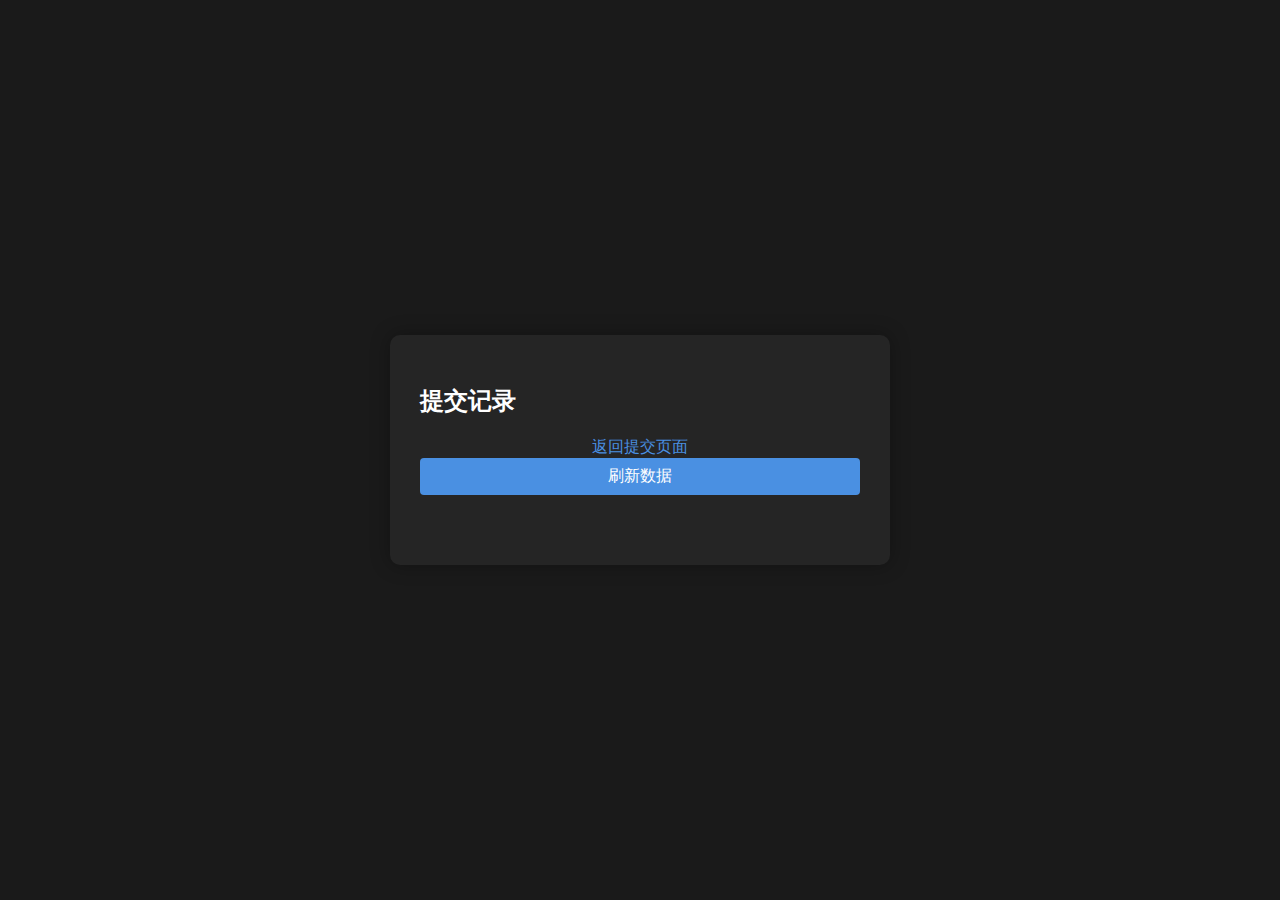
==== frontend/records.html @ f092c17e "能正常运行，未添加上传照片的功能，docker也暂时没有" ====
<!DOCTYPE html>
<html lang="zh">
<head>
    <meta charset="UTF-8">
    <meta name="viewport" content="width=device-width, initial-scale=1.0">
    <title>提交记录</title>
    <link rel="stylesheet" href="css/style.css">
    <style>
        .records-container {
            background-color: #252525;
            padding: 30px;
            border-radius: 10px;
            box-shadow: 0 0 20px rgba(0,0,0,0.3);
            margin: 20px auto;
            max-width: 1000px;
        }

        .record-table {
            width: 100%;
            border-collapse: collapse;
            margin-top: 20px;
            color: var(--text-color);
        }

        .record-table th,
        .record-table td {
            padding: 12px;
            text-align: left;
            border-bottom: 1px solid #404040;
        }

        .record-table th {
            background-color: var(--input-bg);
            font-weight: bold;
        }

        .record-table tr:hover {
            background-color: #333;
        }

        .nav-links {
            margin-bottom: 20px;
            text-align: center;
        }

        .nav-links a {
            color: var(--accent-color);
            text-decoration: none;
            margin: 0 10px;
        }

        .nav-links a:hover {
            text-decoration: underline;
        }

        .no-records {
            text-align: center;
            padding: 20px;
            color: #888;
        }

        .refresh-btn {
            background-color: var(--accent-color);
            color: white;
            border: none;
            padding: 8px 16px;
            border-radius: 4px;
            cursor: pointer;
            margin-bottom: 20px;
        }

        .refresh-btn:hover {
            background-color: #357abd;
        }
    </style>
</head>
<body>
    <div class="container">
        <div class="records-container">
            <h2>提交记录</h2>
            <div class="nav-links">
                <a href="index.html">返回提交页面</a>
                <button class="refresh-btn" onclick="loadRecords()">刷新数据</button>
            </div>
            <div id="recordsTable"></div>
        </div>
    </div>
    <script src="js/records.js"></script>
</body>
</html>
---- frontend/css/style.css ----
:root {
    --bg-color: #1a1a1a;
    --text-color: #ffffff;
    --input-bg: #2d2d2d;
    --accent-color: #4a90e2;
}

body {
    background-color: var(--bg-color);
    color: var(--text-color);
    font-family: 'Arial', sans-serif;
    margin: 0;
    padding: 0;
    min-height: 100vh;
    display: flex;
    justify-content: center;
    align-items: center;
}

.container {
    width: 100%;
    max-width: 500px;
    padding: 20px;
}

.form-container {
    background-color: #252525;
    padding: 30px;
    border-radius: 10px;
    box-shadow: 0 0 20px rgba(0,0,0,0.3);
}

.form-group {
    margin-bottom: 20px;
}

input, textarea {
    width: 100%;
    padding: 12px;
    background-color: var(--input-bg);
    border: 1px solid #404040;
    border-radius: 5px;
    color: var(--text-color);
    font-size: 16px;
}

button {
    width: 100%;
    padding: 12px;
    background-color: var(--accent-color);
    color: white;
    border: none;
    border-radius: 5px;
    cursor: pointer;
    font-size: 16px;
    transition: background-color 0.3s;
}

button:hover {
    background-color: #357abd;
}
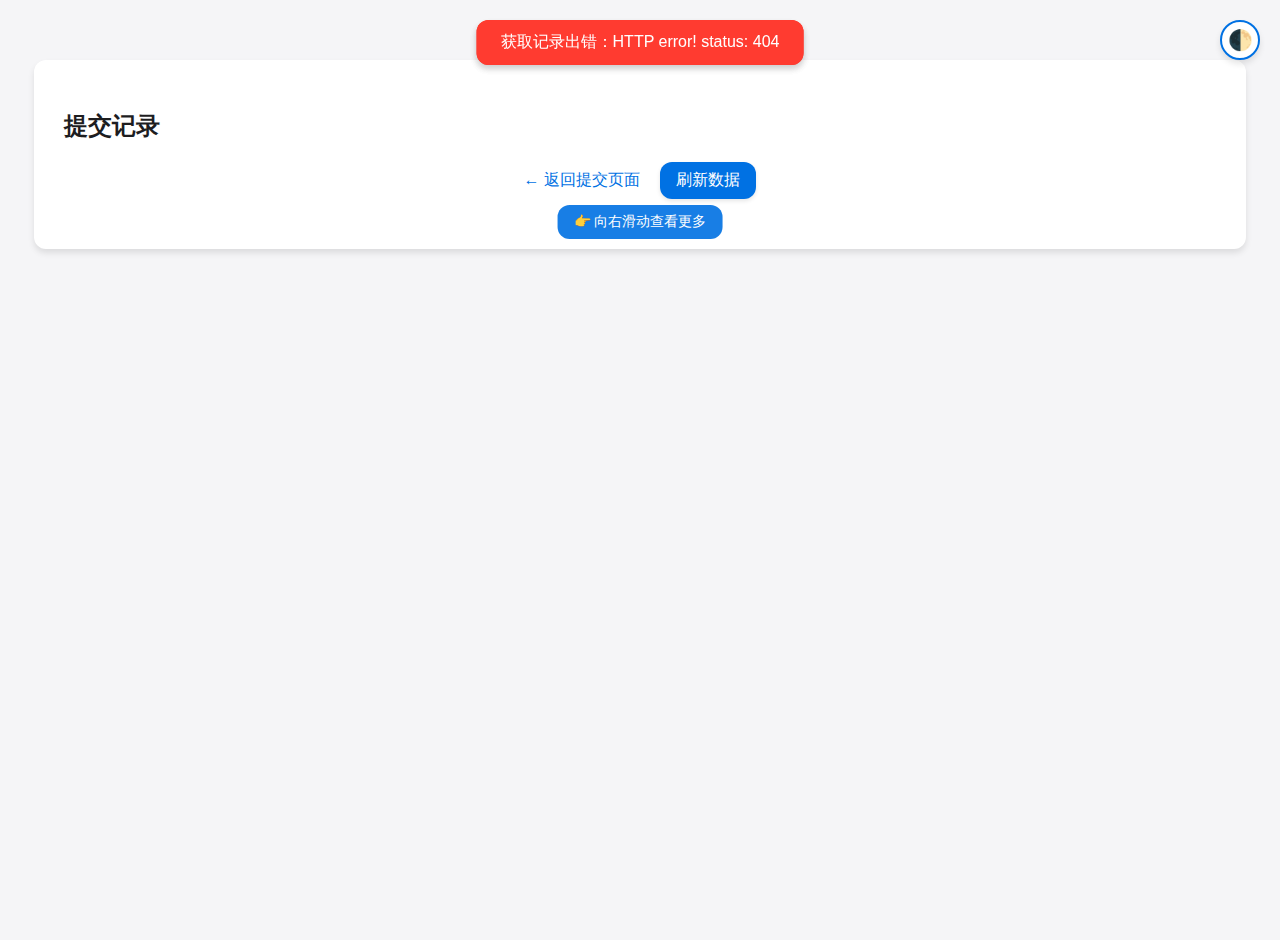
==== commit 0a2a8d18: "v2.0 优化前端交互方式，适配手机与电脑端，新增白天/夜晚模式，优化整体UI" ====
--- a/frontend/records.html
+++ b/frontend/records.html
@@ -5,86 +5,22 @@
     <meta name="viewport" content="width=device-width, initial-scale=1.0">
     <title>提交记录</title>
     <link rel="stylesheet" href="css/style.css">
-    <style>
-        .records-container {
-            background-color: #252525;
-            padding: 30px;
-            border-radius: 10px;
-            box-shadow: 0 0 20px rgba(0,0,0,0.3);
-            margin: 20px auto;
-            max-width: 1000px;
-        }
-
-        .record-table {
-            width: 100%;
-            border-collapse: collapse;
-            margin-top: 20px;
-            color: var(--text-color);
-        }
-
-        .record-table th,
-        .record-table td {
-            padding: 12px;
-            text-align: left;
-            border-bottom: 1px solid #404040;
-        }
-
-        .record-table th {
-            background-color: var(--input-bg);
-            font-weight: bold;
-        }
-
-        .record-table tr:hover {
-            background-color: #333;
-        }
-
-        .nav-links {
-            margin-bottom: 20px;
-            text-align: center;
-        }
-
-        .nav-links a {
-            color: var(--accent-color);
-            text-decoration: none;
-            margin: 0 10px;
-        }
-
-        .nav-links a:hover {
-            text-decoration: underline;
-        }
-
-        .no-records {
-            text-align: center;
-            padding: 20px;
-            color: #888;
-        }
-
-        .refresh-btn {
-            background-color: var(--accent-color);
-            color: white;
-            border: none;
-            padding: 8px 16px;
-            border-radius: 4px;
-            cursor: pointer;
-            margin-bottom: 20px;
-        }
-
-        .refresh-btn:hover {
-            background-color: #357abd;
-        }
-    </style>
 </head>
 <body>
+    <button class="theme-toggle" onclick="toggleTheme()" title="切换主题">
+        <span class="icon">🌓</span>
+    </button>
     <div class="container">
         <div class="records-container">
             <h2>提交记录</h2>
             <div class="nav-links">
-                <a href="index.html">返回提交页面</a>
+                <a href="index.html" class="back-link">← 返回提交页面</a>
                 <button class="refresh-btn" onclick="loadRecords()">刷新数据</button>
             </div>
             <div id="recordsTable"></div>
         </div>
     </div>
     <script src="js/records.js"></script>
+    <script src="js/theme.js"></script>
 </body>
 </html> --- a/frontend/css/style.css
+++ b/frontend/css/style.css
@@ -1,61 +1,765 @@
 :root {
-    --bg-color: #1a1a1a;
-    --text-color: #ffffff;
-    --input-bg: #2d2d2d;
-    --accent-color: #4a90e2;
+    --bg-color: #f5f5f7;
+    --text-color: #1d1d1f;
+    --input-bg: #ffffff;
+    --accent-color: #0071e3;
+    --error-color: #ff3b30;
+    --success-color: #34c759;
+    --border-radius: 12px;
+    --shadow: 0 4px 6px rgba(0, 0, 0, 0.1);
+    --transition: all 0.3s cubic-bezier(0.4, 0, 0.2, 1);
+}
+
+/* 暗色主题变量 */
+[data-theme="dark"] {
+    --bg-color: #1d1d1f;
+    --text-color: #f5f5f7;
+    --input-bg: #2c2c2e;
+    --accent-color: #0a84ff;
+    --shadow: 0 4px 6px rgba(0, 0, 0, 0.3);
+}
+
+/* 主题切换按钮样式 */
+.theme-toggle {
+    position: fixed;
+    top: 20px;
+    right: 20px;
+    padding: 10px;
+    border-radius: 50%;
+    width: 40px;
+    height: 40px;
+    background: var(--input-bg);
+    border: 2px solid var(--accent-color);
+    color: var(--text-color);
+    cursor: pointer;
+    display: flex;
+    align-items: center;
+    justify-content: center;
+    transition: var(--transition);
+    box-shadow: var(--shadow);
+    z-index: 1000;
+}
+
+.theme-toggle:hover {
+    transform: scale(1.1);
+}
+
+.theme-toggle .icon {
+    font-size: 20px;
 }
 
 body {
     background-color: var(--bg-color);
     color: var(--text-color);
-    font-family: 'Arial', sans-serif;
+    font-family: -apple-system, BlinkMacSystemFont, 'Segoe UI', Roboto, Oxygen, Ubuntu, Cantarell, sans-serif;
     margin: 0;
-    padding: 0;
     min-height: 100vh;
     display: flex;
     justify-content: center;
-    align-items: center;
+    align-items: flex-start;
+    padding: 20px;
 }
 
 .container {
     width: 100%;
-    max-width: 500px;
+    max-width: none;
     padding: 20px;
+    margin: 20px auto;
 }
 
 .form-container {
-    background-color: #252525;
+    background-color: var(--input-bg);
     padding: 30px;
-    border-radius: 10px;
-    box-shadow: 0 0 20px rgba(0,0,0,0.3);
+    border-radius: var(--border-radius);
+    box-shadow: var(--shadow);
+    transition: var(--transition);
+    margin-bottom: 20px;
+}
+
+.form-container:hover {
+    transform: translateY(-2px);
+    box-shadow: 0 6px 12px rgba(0, 0, 0, 0.15);
 }
 
 .form-group {
     margin-bottom: 20px;
 }
 
-input, textarea {
+input, textarea, select {
     width: 100%;
-    padding: 12px;
-    background-color: var(--input-bg);
-    border: 1px solid #404040;
-    border-radius: 5px;
+    padding: 12px 16px;
+    background-color: var(--bg-color);
+    border: 2px solid transparent;
+    border-radius: var(--border-radius);
     color: var(--text-color);
     font-size: 16px;
+    transition: var(--transition);
+    height: 45px;
+    box-sizing: border-box;
+}
+
+input:focus, textarea:focus, select:focus {
+    border-color: var(--accent-color);
+    outline: none;
+    box-shadow: 0 0 0 3px rgba(0, 113, 227, 0.2);
 }
 
 button {
     width: 100%;
-    padding: 12px;
+    padding: 14px;
     background-color: var(--accent-color);
     color: white;
     border: none;
-    border-radius: 5px;
+    border-radius: var(--border-radius);
     cursor: pointer;
     font-size: 16px;
-    transition: background-color 0.3s;
+    font-weight: 500;
+    transition: var(--transition);
 }
 
 button:hover {
-    background-color: #357abd;
+    background-color: #0077ed;
+    transform: translateY(-1px);
+}
+
+button:active {
+    transform: translateY(0);
+}
+
+.file-label {
+    display: block;
+    padding: 12px 16px;
+    background-color: var(--bg-color);
+    border: 2px dashed var(--accent-color);
+    border-radius: var(--border-radius);
+    color: var(--text-color);
+    cursor: pointer;
+    text-align: center;
+    transition: var(--transition);
+}
+
+.file-label:hover {
+    background-color: rgba(0, 113, 227, 0.1);
+}
+
+#image-preview {
+    margin-top: 16px;
+    border-radius: var(--border-radius);
+    overflow: hidden;
+}
+
+#image-preview img {
+    max-width: 100%;
+    border-radius: var(--border-radius);
+    transition: var(--transition);
+}
+
+/* 记录页面样式 */
+.records-container {
+    background-color: var(--input-bg);
+    padding: 30px;
+    border-radius: var(--border-radius);
+    box-shadow: var(--shadow);
+    width: 90vw;
+    max-width: 1200px;
+    margin: 0 auto;
+    position: relative;
+    overflow-x: auto;
+}
+
+.records-container::after {
+    content: '👉 向右滑动查看更多';
+    position: absolute;
+    bottom: 10px;
+    left: 50%;
+    transform: translateX(-50%);
+    background-color: var(--accent-color);
+    color: white;
+    padding: 8px 16px;
+    border-radius: var(--border-radius);
+    font-size: 14px;
+    opacity: 0.9;
+    pointer-events: none;
+    animation: fadeInOut 3s infinite;
+}
+
+@keyframes fadeInOut {
+    0%, 100% { opacity: 0; }
+    50% { opacity: 0.9; }
+}
+
+.record-table {
+    width: 100%;
+    border-collapse: separate;
+    border-spacing: 0;
+    margin-top: 20px;
+    font-size: 14px;
+    table-layout: fixed;
+}
+
+.record-table td,
+.record-table th {
+    padding: 12px 8px;
+    text-align: left;
+    line-height: 1.4;
+    height: 60px;
+    vertical-align: middle;
+    border-bottom: 1px solid var(--bg-color);
+    overflow: hidden;
+    text-overflow: ellipsis;
+    white-space: nowrap;
+}
+
+.record-table th:nth-child(1) { width: 5%; }
+.record-table th:nth-child(2) { width: 8%; }
+.record-table th:nth-child(3) { width: 15%; }
+.record-table th:nth-child(4) { width: 10%; }
+.record-table th:nth-child(5) { width: 15%; }
+.record-table th:nth-child(6) { width: 12%; }
+.record-table th:nth-child(7) { width: 8%; }
+.record-table th:nth-child(8) { width: 12%; }
+.record-table th:nth-child(9) { width: 15%; }
+
+.record-table td:nth-child(9) {
+    white-space: normal;
+    word-break: break-word;
+    line-height: 1.2;
+}
+
+.record-table td:nth-child(8) {
+    text-align: center;
+    vertical-align: middle;
+}
+
+.record-table tr {
+    height: 60px;
+}
+
+.record-table th {
+    background-color: var(--bg-color);
+    font-weight: 600;
+}
+
+.record-table tr {
+    transition: var(--transition);
+}
+
+.record-table tr:hover {
+    background-color: rgba(0, 113, 227, 0.05);
+}
+
+.nav-links {
+    margin: 20px 0;
+    text-align: center;
+}
+
+.nav-links a {
+    color: var(--accent-color);
+    text-decoration: none;
+    font-weight: 500;
+    transition: var(--transition);
+}
+
+.nav-links a:hover {
+    color: #0077ed;
+}
+
+/* 动画效果 */
+@keyframes fadeIn {
+    from {
+        opacity: 0;
+        transform: translateY(20px);
+    }
+    to {
+        opacity: 1;
+        transform: translateY(0);
+    }
+}
+
+.form-container, .records-container {
+    animation: fadeIn 0.5s ease-out;
+}
+
+/* 图片预览样式 */
+.image-container {
+    position: relative;
+    width: 60px;
+    height: 60px;
+    border-radius: var(--border-radius);
+    overflow: hidden;
+    cursor: pointer;
+    transition: var(--transition);
+    margin: 0 auto;
+}
+
+.record-image {
+    width: 100%;
+    height: 100%;
+    object-fit: cover;
+}
+
+.image-container:hover::after {
+    content: '点击查看大图';
+    position: absolute;
+    bottom: 0;
+    left: 0;
+    right: 0;
+    background: rgba(0, 0, 0, 0.7);
+    color: white;
+    font-size: 12px;
+    padding: 4px;
+    text-align: center;
+}
+
+.image-preview-hover {
+    position: fixed;
+    z-index: 1000;
+    pointer-events: none;
+    border-radius: var(--border-radius);
+    box-shadow: var(--shadow);
+    transition: opacity 0.2s ease;
+    max-width: 300px;
+    max-height: 300px;
+}
+
+/* 容器响应式布局 */
+@media screen and (max-width: 1200px) {
+    .records-container {
+        width: 95vw;
+        padding: 15px;
+    }
+    
+    .record-table {
+        font-size: 13px;
+    }
+    
+    .record-table td,
+    .record-table th {
+        padding: 6px;
+    }
+}
+
+/* 图片模态框样式 */
+.image-modal {
+    position: fixed;
+    top: 0;
+    left: 0;
+    width: 100%;
+    height: 100%;
+    background-color: rgba(0, 0, 0, 0.9);
+    display: flex;
+    justify-content: center;
+    align-items: center;
+    z-index: 1000;
+    animation: fadeIn 0.3s ease-out;
+}
+
+.modal-content {
+    position: relative;
+    max-width: 90%;
+    max-height: 90vh;
+    border-radius: var(--border-radius);
+    overflow: hidden;
+    background-color: var(--input-bg);
+    padding: 20px;
+}
+
+.modal-content img {
+    max-width: 100%;
+    max-height: 80vh;
+    object-fit: contain;
+    border-radius: var(--border-radius);
+}
+
+.modal-content button {
+    position: absolute;
+    top: 20px;
+    right: 20px;
+    width: auto;
+    padding: 8px 16px;
+    background-color: rgba(0, 0, 0, 0.5);
+    color: white;
+    border: none;
+    border-radius: var(--border-radius);
+    cursor: pointer;
+    transition: var(--transition);
+}
+
+.modal-content button:hover {
+    background-color: rgba(0, 0, 0, 0.7);
+}
+
+/* 错误消息样式 */
+.error-message {
+    position: fixed;
+    top: 20px;
+    left: 50%;
+    transform: translateX(-50%);
+    padding: 12px 24px;
+    background-color: var(--error-color);
+    color: white;
+    border-radius: var(--border-radius);
+    box-shadow: var(--shadow);
+    animation: slideDown 0.3s ease-out;
+    z-index: 1000;
+}
+
+@keyframes slideDown {
+    from {
+        transform: translate(-50%, -100%);
+        opacity: 0;
+    }
+    to {
+        transform: translate(-50%, 0);
+        opacity: 1;
+    }
+}
+
+/* 刷新按钮样式 */
+.refresh-btn {
+    width: auto;
+    padding: 8px 16px;
+    margin-left: 16px;
+    background-color: var(--accent-color);
+    color: white;
+    border: none;
+    border-radius: var(--border-radius);
+    cursor: pointer;
+    transition: var(--transition);
+}
+
+.refresh-btn:hover {
+    background-color: #0077ed;
+    transform: translateY(-1px);
+}
+
+/* 无记录提示样式 */
+.no-records {
+    text-align: center;
+    padding: 40px;
+    color: var(--text-color);
+    font-size: 18px;
+    opacity: 0.7;
+}
+
+/* 无图片提示样式 */
+.no-image {
+    color: var(--text-color);
+    opacity: 0.5;
+}
+
+/* 添加响应式设计 */
+@media (max-height: 800px) {
+    body {
+        padding: 20px;
+    }
+    
+    .form-group {
+        margin-bottom: 15px;
+    }
+    
+    input, select {
+        height: 40px;
+    }
+}
+
+textarea {
+    min-height: 45px;
+    max-height: 120px;
+    resize: vertical;
+}
+
+/* 添加响应式设计 */
+@media (max-width: 768px) {
+    .container {
+        padding: 10px;
+    }
+    
+    .records-container {
+        padding: 15px;
+    }
+    
+    .record-table th,
+    .record-table td {
+        padding: 10px;
+        font-size: 14px;
+    }
+}
+
+/* 滚动提示样式 */
+.scroll-hint {
+    position: fixed;
+    bottom: 20px;
+    right: 20px;
+    background-color: var(--input-bg);
+    padding: 10px 20px;
+    border-radius: var(--border-radius);
+    box-shadow: var(--shadow);
+    display: flex;
+    align-items: center;
+    gap: 8px;
+    font-size: 14px;
+    color: var(--text-color);
+    opacity: 0;
+    transform: translateY(20px);
+    transition: var(--transition);
+    z-index: 1000;
+}
+
+.scroll-hint.show {
+    opacity: 1;
+    transform: translateY(0);
+}
+
+.scroll-hint .icon {
+    font-size: 20px;
+    animation: scrollBounce 1s infinite;
+}
+
+@keyframes scrollBounce {
+    0%, 100% { transform: translateX(0); }
+    50% { transform: translateX(5px); }
+}
+
+/* 添加滚动条样式 */
+.records-container {
+    /* 已有的样式保持不变 */
+    position: relative;
+}
+
+.records-container::after {
+    content: '👉 向右滑动查看更多';
+    position: absolute;
+    bottom: 10px;
+    left: 50%;
+    transform: translateX(-50%);
+    background-color: var(--accent-color);
+    color: white;
+    padding: 8px 16px;
+    border-radius: var(--border-radius);
+    font-size: 14px;
+    opacity: 0.9;
+    pointer-events: none;
+    animation: fadeInOut 3s infinite;
+}
+
+@keyframes fadeInOut {
+    0%, 100% { opacity: 0; }
+    50% { opacity: 0.9; }
+}
+
+/* 自定义滚动条样式 */
+.records-container::-webkit-scrollbar {
+    height: 8px;
+}
+
+.records-container::-webkit-scrollbar-track {
+    background: var(--bg-color);
+    border-radius: 4px;
+}
+
+.records-container::-webkit-scrollbar-thumb {
+    background: var(--accent-color);
+    border-radius: 4px;
+}
+
+.records-container::-webkit-scrollbar-thumb:hover {
+    background: #0077ed;
+}
+
+/* 移动端适配 */
+@media screen and (max-width: 768px) {
+    .records-container {
+        width: 100%;
+        padding: 10px;
+        overflow-x: auto;
+        -webkit-overflow-scrolling: touch;
+    }
+
+    .record-table {
+        font-size: 12px;
+        min-width: 800px;  /* 确保在移动端有最小宽度 */
+    }
+
+    .record-table td,
+    .record-table th {
+        padding: 8px 4px;
+        height: 50px;  /* 移动端稍微减小行高 */
+    }
+
+    /* 移动端调整列宽 */
+    .record-table th:nth-child(1) { width: 4%; }     /* ID */
+    .record-table th:nth-child(2) { width: 8%; }     /* 姓名 */
+    .record-table th:nth-child(3) { width: 12%; }    /* 邮箱 */
+    .record-table th:nth-child(4) { width: 10%; }    /* 电话 */
+    .record-table th:nth-child(5) { width: 12%; }    /* 地址 */
+    .record-table th:nth-child(6) { width: 12%; }    /* 出生日期 */
+    .record-table th:nth-child(7) { width: 8%; }     /* 心情 */
+    .record-table th:nth-child(8) { width: 10%; }    /* 图片 */
+    .record-table th:nth-child(9) { width: 24%; }    /* 提交时间 */
+
+    /* 优化图片显示 */
+    .image-container {
+        width: 40px;
+        height: 40px;
+    }
+}
+
+/* 确保图片列的样式统一 */
+.record-table td:nth-child(8) {
+    text-align: center;
+    vertical-align: middle;
+}
+
+.image-container {
+    display: inline-block;
+    vertical-align: middle;
+}
+
+/* 优化滚动提示在移动端的显示 */
+@media screen and (max-width: 768px) {
+    .scroll-hint {
+        bottom: 10px;
+        right: 10px;
+        padding: 8px 16px;
+        font-size: 12px;
+    }
+}
+
+/* 表单元素悬浮效果 */
+.form-group input,
+.form-group textarea,
+.form-group select {
+    transform: translateY(0);
+    transition: all 0.3s cubic-bezier(0.4, 0, 0.2, 1);
+    box-shadow: 0 2px 4px rgba(0, 0, 0, 0.1);
+}
+
+.form-group input:hover,
+.form-group textarea:hover,
+.form-group select:hover {
+    transform: translateY(-2px);
+    box-shadow: 0 4px 8px rgba(0, 0, 0, 0.15);
+}
+
+/* 文件上传标签悬浮效果 */
+.file-label {
+    transform: translateY(0);
+    transition: all 0.3s cubic-bezier(0.4, 0, 0.2, 1);
+    box-shadow: 0 2px 4px rgba(0, 0, 0, 0.1);
+}
+
+.file-label:hover {
+    transform: translateY(-2px);
+    box-shadow: 0 4px 8px rgba(0, 0, 0, 0.15);
+    background-color: rgba(0, 113, 227, 0.1);
+}
+
+/* 提交按钮悬浮效果增强 */
+button[type="submit"],
+.refresh-btn {
+    transform: translateY(0);
+    transition: all 0.3s cubic-bezier(0.4, 0, 0.2, 1);
+    box-shadow: 0 2px 4px rgba(0, 0, 0, 0.1);
+}
+
+button[type="submit"]:hover,
+.refresh-btn:hover {
+    transform: translateY(-3px);
+    box-shadow: 0 6px 12px rgba(0, 0, 0, 0.2);
+}
+
+/* 记录表格行悬浮效果 */
+.record-table tr {
+    transition: all 0.3s cubic-bezier(0.4, 0, 0.2, 1);
+    background-color: var(--input-bg);
+}
+
+.record-table tr:hover {
+    transform: translateY(-2px);
+    box-shadow: 0 4px 8px rgba(0, 0, 0, 0.15);
+    background-color: rgba(0, 113, 227, 0.05);
+    z-index: 1;
+    position: relative;
+}
+
+/* 图片容器悬浮效果增强 */
+.image-container {
+    transform: scale(1);
+    transition: all 0.3s cubic-bezier(0.4, 0, 0.2, 1);
+    box-shadow: 0 2px 4px rgba(0, 0, 0, 0.1);
+}
+
+.image-container:hover {
+    transform: scale(1.1);
+    box-shadow: 0 6px 12px rgba(0, 0, 0, 0.2);
+    z-index: 2;
+}
+
+/* 导航链接悬浮效果 */
+.nav-links a {
+    position: relative;
+    padding-bottom: 2px;
+}
+
+.nav-links a::after {
+    content: '';
+    position: absolute;
+    bottom: 0;
+    left: 0;
+    width: 0;
+    height: 2px;
+    background-color: var(--accent-color);
+    transition: width 0.3s ease;
+}
+
+.nav-links a:hover::after {
+    width: 100%;
+}
+
+/* 主题切换按钮悬浮效果增强 */
+.theme-toggle {
+    transform: scale(1);
+    transition: all 0.3s cubic-bezier(0.4, 0, 0.2, 1);
+}
+
+.theme-toggle:hover {
+    transform: scale(1.15) rotate(15deg);
+    box-shadow: 0 6px 12px rgba(0, 0, 0, 0.2);
+}
+
+/* 图片预览悬浮效果 */
+#image-preview img {
+    transform: scale(1);
+    transition: all 0.3s cubic-bezier(0.4, 0, 0.2, 1);
+    box-shadow: 0 2px 4px rgba(0, 0, 0, 0.1);
+}
+
+#image-preview img:hover {
+    transform: scale(1.05);
+    box-shadow: 0 6px 12px rgba(0, 0, 0, 0.2);
+}
+
+/* 刷新按钮悬浮效果 */
+.refresh-btn {
+    position: relative;
+    overflow: hidden;
+}
+
+.refresh-btn::after {
+    content: '';
+    position: absolute;
+    top: 50%;
+    left: 50%;
+    width: 0;
+    height: 0;
+    background-color: rgba(255, 255, 255, 0.2);
+    border-radius: 50%;
+    transform: translate(-50%, -50%);
+    transition: width 0.6s ease, height 0.6s ease;
+}
+
+.refresh-btn:hover::after {
+    width: 300%;
+    height: 300%;
 } 